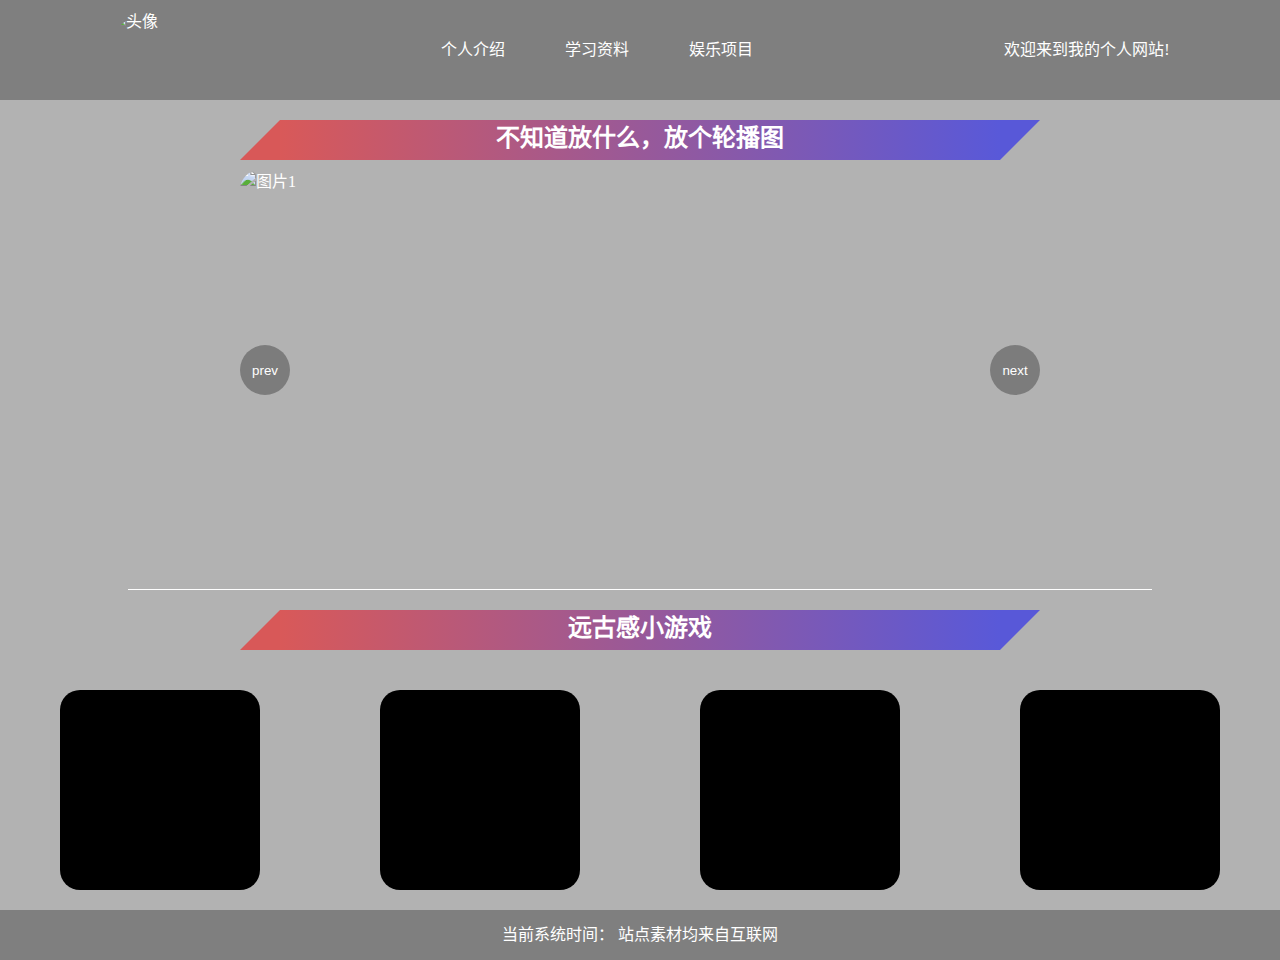
==== index.html @ e88164cd "修正图片大小" ====
<!DOCTYPE html>
<html lang="zh-CN">
<head>
    <meta charset="UTF-8">
    <meta http-equiv="X-UA-Compatible" content="IE=edge">
    <meta name="viewport" content="width=device-width, initial-scale=1.0">
    <title>网站首页</title>
     <!-- SEO 网站说明 -->
	<meta name="description" content="个人网站，记录学习路程">
    <!-- SEO 关键字 -->
    <meta name="keywords" content="个人网站">
    <!-- 引入favicon图标 -->
    <link rel="icon" href="favicon.ico">
    <!-- css样式 -->
    <link rel="stylesheet" href="css/index.css">
</head>
<body>
    <!-- 页头 -->
    <header>
        <div class="portrait">
            <img src="images/portrait.jpeg" alt="头像">
        </div>
        <nav>
            <ul>
                <li>
                    <a href="aboutMe.html">个人介绍</a>
                </li>
                <li>
                    <a href="#">学习资料</a>
                </li>
                <li>
                    <a href="#">娱乐项目</a>
                </li>
            </ul>
        </nav>
        <p class="introduce">欢迎来到我的个人网站!</p>
    </header>
    <!-- 主体 -->
    <main>
        <section class="show">
            <h2 class="title">不知道放什么，放个轮播图</h2>
            <div id="carousel">
                <!-- 图片列表 -->
                <ul id="imgList">
                    <li><img src="images/carousel-1.jpg" alt="图片1"></li>
                    <li><img src="images/carousel-2.jpg" alt="图片2"></li>
                    <li><img src="images/carousel-3.jpg" alt="图片3"></li>
                    <li><img src="images/carousel-4.png" alt="图片4"></li>
                </ul>
                <!-- 左右按钮 -->
                <div>
                    <button class="prev">prev</button>
                    <button class="next">next</button>
                </div>
                <!-- 小圆点 -->
                <ol id="circleList">
        
                </ol>
            </div>
        </section>
        <section class="game">
            <h2 class="title">远古感小游戏</h2>
            <ul id="gameList">
                <li>
                    <a href="tetris.html">
                        <span class="mask">俄罗斯方块</span>
                    </a>
                </li>
                <li>
                    <a href="tetris.html">
                        <span class="mask">俄罗斯方块</span>
                    </a>
                </li>
                <li>
                    <a href="tetris.html">
                        <span class="mask">俄罗斯方块</span>
                    </a>
                </li>
                <li>
                    <a href="tetris.html">
                        <span class="mask">俄罗斯方块</span>
                    </a>
                </li>
            </ul>
        </section>
    </main>
    <!-- 页脚 -->
    <footer>
        <p>
            当前系统时间：<span class="time"></span> <span>站点素材均来自互联网</span>
        </p>
    </footer>
    <script src="js/getTime.js"></script>
    <script src="js/index.js"></script>
</body>
</html>
---- css/index.css ----
/* base */
* {
    margin: 0;
    padding: 0;
    box-sizing: border-box;
}
a {
    text-decoration: none;
    color: white;
}
a:hover {
    color: skyblue;
}
li {
    list-style: none;
}
body {
    min-width: 800px;
    max-width: 1680px;
    margin: 0 auto;
    background: url(../images/indexBg.jpg) no-repeat center 100px;
    background-size: 1980px ;
    color: white;
    font: 16px/1.5 'Microsoft YaHei';
}
/* 头部 */
header {
    display: flex;
    justify-content: space-around;
    align-items: center;
    height: 100px;
    background-color: rgba(0, 0, 0, .5);
}
header .portrait {
    width: 80px;
    height: 80px;
    border-radius: 50%;
    overflow: hidden;
}
header .portrait img {
    width: 100%;
    height: 100%;
}
header nav ul {
    display: flex;
    justify-content: space-between;
    align-items: center;
    height: 100%;
}
header nav ul li {
    margin: 0 30px;
}
header .introduce {
    display: flex;
    align-items: center;
}
/* 主体 */
main {
    padding: 20px 0;
    background: rgba(0, 0, 0, .3);
}
main .show {
    position: relative;
    display: flex;
    flex-direction: column;
    align-items: center;
    padding-bottom: 40px;
}
main .show::after {
    content: '';
    position: absolute;
    bottom: 20px;
    left: 10%;
    right: 10%;
    display: block;
    height: 1px;
    background-color: white;
}
main .game {
    display: flex;
    flex-direction: column;
    align-items: center;
}
main .title {
    position: relative;
    width: calc(800px - 80px);
    height: 40px;
    margin-bottom: 10px;
    background-image: linear-gradient(to right, rgba(255, 0, 0, .5), rgba(0, 0, 255, .5));
    text-align: center;
}

main .title::before {
    content: '';
    position: absolute;
    top: 0;
    left: -40px;
    display: block;
    border: 20px solid transparent;
    border-right-color: red;
    border-bottom-color: red;
    opacity: .5;
}
main .title::after {
    content: '';
    position: absolute;
    top: 0;
    right: -40px;
    display: block;
    border: 20px solid transparent;
    border-left-color: blue;
    border-top-color: blue;
    opacity: .5;
}
/* 轮播图 */
#carousel {
    position: relative;
    width: 800px;
    height: 400px;
    border-radius: 20px;
    overflow: hidden;
}

#imgList {
    position: absolute;
    display: flex;
}

#imgList li {
    width: 800px;
    height: 400px;
}

#imgList li img {
    width: 100%;
    height: 100%;
}

#carousel button {
    position: absolute;
    top: 50%;
    transform: translateY(-50%);
    width: 50px;
    height: 50px;
    border: 0;
    border-radius: 50%;
    background-color: rgba(0, 0, 0, .3);
    color: white;
    cursor: pointer;
}

#carousel .prev {
    left: 0;
}

#carousel .next {
    right: 0;
}

#circleList {
    position: absolute;
    bottom: 10px;
    left: 50%;
    transform: translateX(-50%);
    display: flex;
}

#circleList .circle {
    width: 20px;
    height: 20px;
    margin: 0 5px;
    background-color: rgba(0, 0, 0, .3);
    border-radius: 50%;
    color: white;
    font-size: 14px;
    line-height: 20px;
    text-align: center;
    cursor: pointer;
}

#circleList .circle.active {
    background-color: rgba(255, 255, 255, .5);
    color: black;
}
/* game */
#gameList {
    display: flex;
    justify-content: space-around;
    width: 100%;
}
#gameList li {
    flex-grow: 0;
    flex-shrink: 0;
    width: 200px;
    height: 200px;
    margin-top: 30px;
    transition: all .2s;
}
#gameList li a {
    position: relative;
    display: block;
    height: 100%;
    background: black url(../images/gamaIcon-1.webp) no-repeat center center;
    background-size: 100%;
    border-radius: 10%;
    overflow: hidden;
}
#gameList li a .mask {
    position: absolute;
    display: flex;
    justify-content: center;
    align-items: center;
    width: 100%;
    height: 10%;
    background: rgba(0, 0, 0, .5);
    border-radius: 10%;
    transition: all .4s;
    opacity: 0;
}
#gameList li:hover {
    transform: translateY(-5px);
}
#gameList li a:hover .mask {
    opacity: 1;
    height: 100%;
}
footer {
    display: flex;
    justify-content: center;
    align-items: center;
    height: 50px;
    background-color: rgba(0, 0, 0, .5);
} 
@media(max-width: 850px) {
    #gameList {
        flex-wrap: wrap;
        justify-content: space-between;
        padding: 0 10px;
    }
    #gameList li:nth-child(even-1) {
       margin-right: 10px;
    }
}
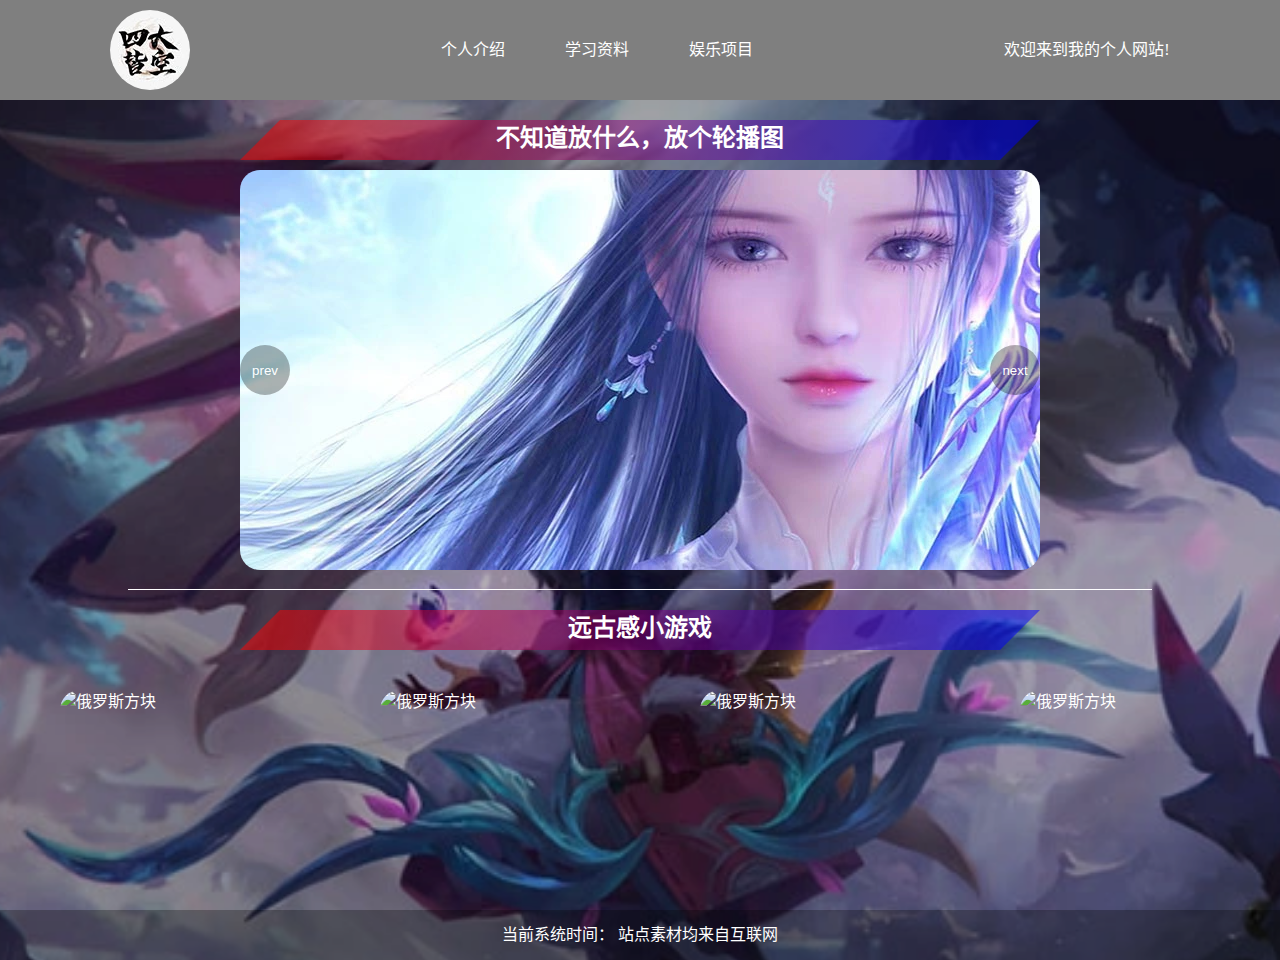
==== commit 7b1c56ba: "压缩图片内存 css整合" ====
--- a/index.html
+++ b/index.html
@@ -18,7 +18,7 @@
     <!-- 页头 -->
     <header>
         <div class="portrait">
-            <img src="images/portrait.jpeg" alt="头像">
+            <a href="index.html" title="首页">首页</a>
         </div>
         <nav>
             <ul>
@@ -42,10 +42,10 @@
             <div id="carousel">
                 <!-- 图片列表 -->
                 <ul id="imgList">
-                    <li><img src="images/carousel-1.jpg" alt="图片1"></li>
-                    <li><img src="images/carousel-2.jpg" alt="图片2"></li>
-                    <li><img src="images/carousel-3.jpg" alt="图片3"></li>
-                    <li><img src="images/carousel-4.png" alt="图片4"></li>
+                    <li><img src="images/carousel-1.webp" alt="图片1"></li>
+                    <li><img src="images/carousel-2.webp" alt="图片2"></li>
+                    <li><img src="images/carousel-3.webp" alt="图片3"></li>
+                    <li><img src="images/carousel-4.webp" alt="图片4"></li>
                 </ul>
                 <!-- 左右按钮 -->
                 <div>
@@ -63,21 +63,25 @@
             <ul id="gameList">
                 <li>
                     <a href="tetris.html">
+                        <img src="images/gamaIcon-1.webp" alt="俄罗斯方块">
                         <span class="mask">俄罗斯方块</span>
                     </a>
                 </li>
                 <li>
                     <a href="tetris.html">
+                        <img src="images/gamaIcon-1.webp" alt="俄罗斯方块">
                         <span class="mask">俄罗斯方块</span>
                     </a>
                 </li>
                 <li>
                     <a href="tetris.html">
+                        <img src="images/gamaIcon-1.webp" alt="俄罗斯方块">
                         <span class="mask">俄罗斯方块</span>
                     </a>
                 </li>
                 <li>
                     <a href="tetris.html">
+                        <img src="images/gamaIcon-1.webp" alt="俄罗斯方块">
                         <span class="mask">俄罗斯方块</span>
                     </a>
                 </li>
--- a/css/index.css
+++ b/css/index.css
@@ -18,7 +18,7 @@
     min-width: 800px;
     max-width: 1680px;
     margin: 0 auto;
-    background: url(../images/indexBg.jpg) no-repeat center 100px;
+    background: url(../images/Bg.webp) no-repeat center 100px;
     background-size: 1980px ;
     color: white;
     font: 16px/1.5 'Microsoft YaHei';
@@ -34,12 +34,20 @@
 header .portrait {
     width: 80px;
     height: 80px;
+    background: url(../images/portrait.webp) no-repeat;
+    background-size: 100% 100%;
     border-radius: 50%;
-    overflow: hidden;
-}
-header .portrait img {
-    width: 100%;
-    height: 100%;
+    transition: all .1s;
+}
+header .portrait:hover {
+    transform: translateY(-3px);
+    box-shadow: 0 0 9px 2px black;
+}
+header .portrait a {
+    display: block;
+    width: 100%;
+    height: 100%;
+    font-size: 0;
 }
 header nav ul {
     display: flex;
@@ -200,13 +208,17 @@
     position: relative;
     display: block;
     height: 100%;
-    background: black url(../images/gamaIcon-1.webp) no-repeat center center;
-    background-size: 100%;
     border-radius: 10%;
     overflow: hidden;
 }
+#gameList li a img {
+    width: 100%;
+    height: 100%;
+}
 #gameList li a .mask {
     position: absolute;
+    top: 0;
+    left: 0;
     display: flex;
     justify-content: center;
     align-items: center;
@@ -214,15 +226,15 @@
     height: 10%;
     background: rgba(0, 0, 0, .5);
     border-radius: 10%;
+    opacity: 0;
     transition: all .4s;
-    opacity: 0;
 }
 #gameList li:hover {
     transform: translateY(-5px);
 }
 #gameList li a:hover .mask {
+    height: 100%;
     opacity: 1;
-    height: 100%;
 }
 footer {
     display: flex;
@@ -237,7 +249,7 @@
         justify-content: space-between;
         padding: 0 10px;
     }
-    #gameList li:nth-child(even-1) {
+    #gameList li {
        margin-right: 10px;
     }
 }